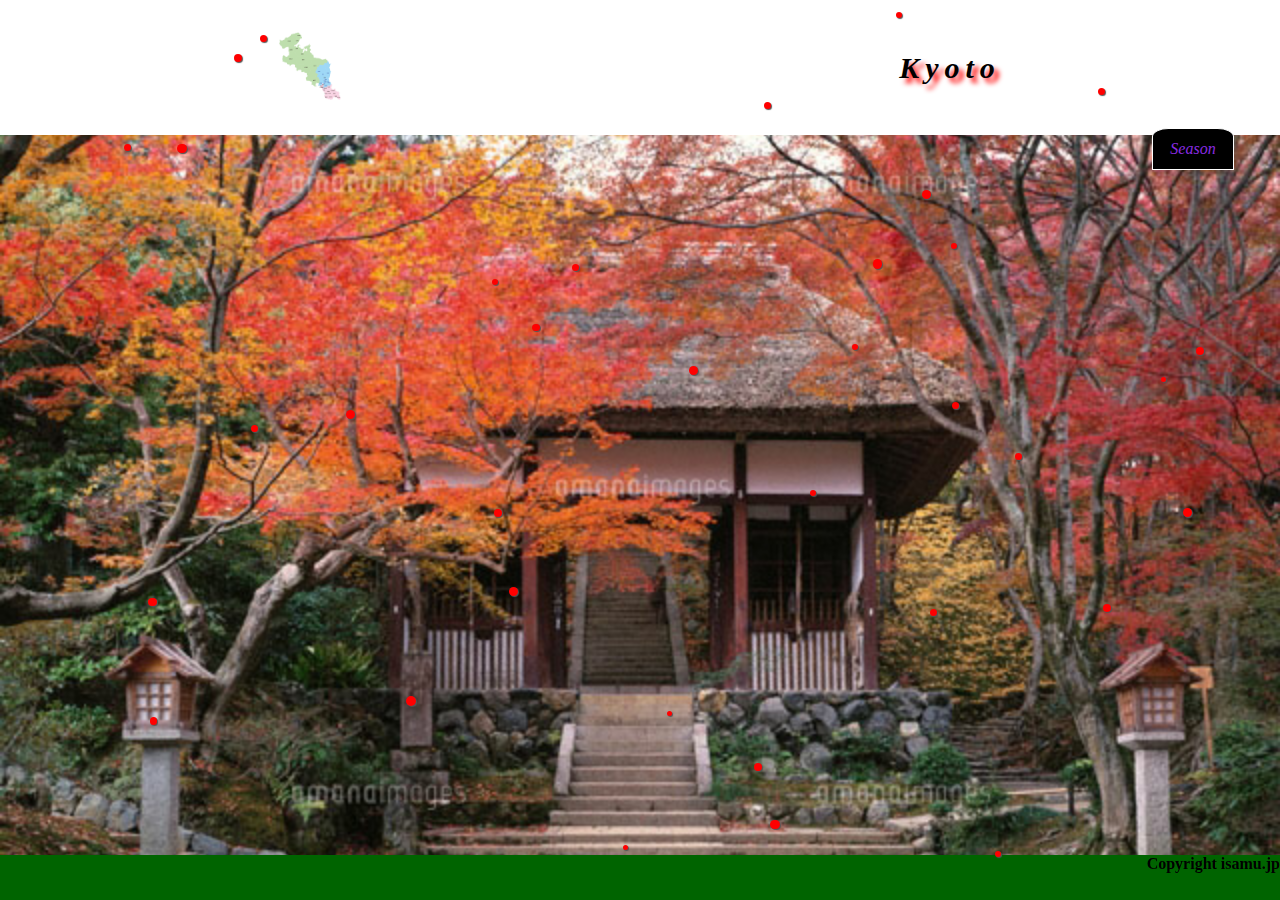
==== index.html @ d2902db1 "dvopxjkdx" ====
<!DOCTYPE html>
<html lang="ja">
<head>
    <meta charset="UTF-8">
    <meta name="viewport" content="width=device-width, initial-scale=1.0">
    <meta http-equiv="X-UA-Compatible" content="ie=edge">
    <title>Document</title>
    <link rel="stylesheet" href="https://use.fontawesome.com/releases/v5.8.2/css/all.css" integrity="sha384-oS3vJWv+0UjzBfQzYUhtDYW+Pj2yciDJxpsK1OYPAYjqT085Qq/1cq5FLXAZQ7Ay" crossorigin="anonymous">
    <link rel="stylesheet" href="reset.css">
    <link rel="stylesheet" href="/css/style.css">

<script type="text/javascript" src="http://ajax.googleapis.com/ajax/libs/jquery/1.11.1/jquery.min.js"></script>

<script type="text/javascript" src="snowfall.jquery.js"></script>
</head>
<body>
    <div class="container">
        <div class="header">
            <a href="/00/index.html"><img src="/img/地図.gif" href="" class="pic"></a>
            <h1 class="isamu">Kyoto</h1>
              
        </div>
        <div class="tamura">
            <dl class="toggle-menu" style="position: absolute;margin:10% 0 0 90%;" >
                <dt class="js-toggle" style="display: block;border-radius: 20% 20% 0 0;"">Season</dt>
                <dd ><a href="index2.html"style="color: pink;">Spring</a></dd>
                <dd><a href="index3.html" style="color:blue;">Summer</a></dd>
                <dd><a href="index.html"style="color:red;">Autumn</a></dd>
                <dd style="border-radius: 0 0 20% 20%;"><a href="index4.html"style="color:white;">Winter</a></dd>
            </dl>  
        </div>
        <div class="footer">
            <h2>Copyright isamu.jp</h2>
        </div>
        
    </div>
    <script src="/js/app.js"></script>
</body>
</html>
---- css/style.css ----
@charset "UTF-8";

.container {
    height:100vh ;
    width: 100;
    background-size: cover;
    background-image: url(/img/紅葉.jpg) ;
    background-color:black;
}

.header{
    height: 15vh;
    width: 100%;
    background-color: white;
    position: fixed;
    
    align-items: center; 
    display: flex;
    justify-content:space-between;
    justify-content: center;
    
}
.pic{
    width: 10%;
    /* margin:15px; */
}
.isamu{
    font-family: 'Times New Roman', Times, serif;
    font-size: 30px;
    font-style: italic;
    letter-spacing: 0.2em;
    text-shadow: 5px 5px 5px red;
    font-weight: bold;
   
}
.toggle-menu dt {
    margin: 0 auto;
    width: 80px;
    line-height: 40px;
    text-align: center;
    border: 1px solid #fff;
    background-color: #000;
    color:blueviolet;
    cursor: pointer;
    font-family: 'Times New Roman', Times, serif;
    font-style: italic;
    
  }
  
  .toggle-menu dd {
    display: none;
    margin: 0 auto;
    background-color: #000;
    border: 1px solid #fff;
    box-sizing: border-box;
    width: 80px;
    line-height: 40px;
    text-align: center;
    color: white;
    cursor: pointer;
    font-family: 'Times New Roman', Times, serif;
    font-style: italic;
  }
  
  .toggle-menu dd + dd {
    border-top: none;
  }
  .footer{
      height: 5vh;
      width: 100%;
      margin-top: 95vh;
      background-color:darkgreen;
      display: flex;
      flex-direction: row-reverse;
      position: fixed;
  }

  @media screen and (max-width:560px){
      .tamura{
          position: absolute;
          margin:130px 0 0 280px;
      }
  }
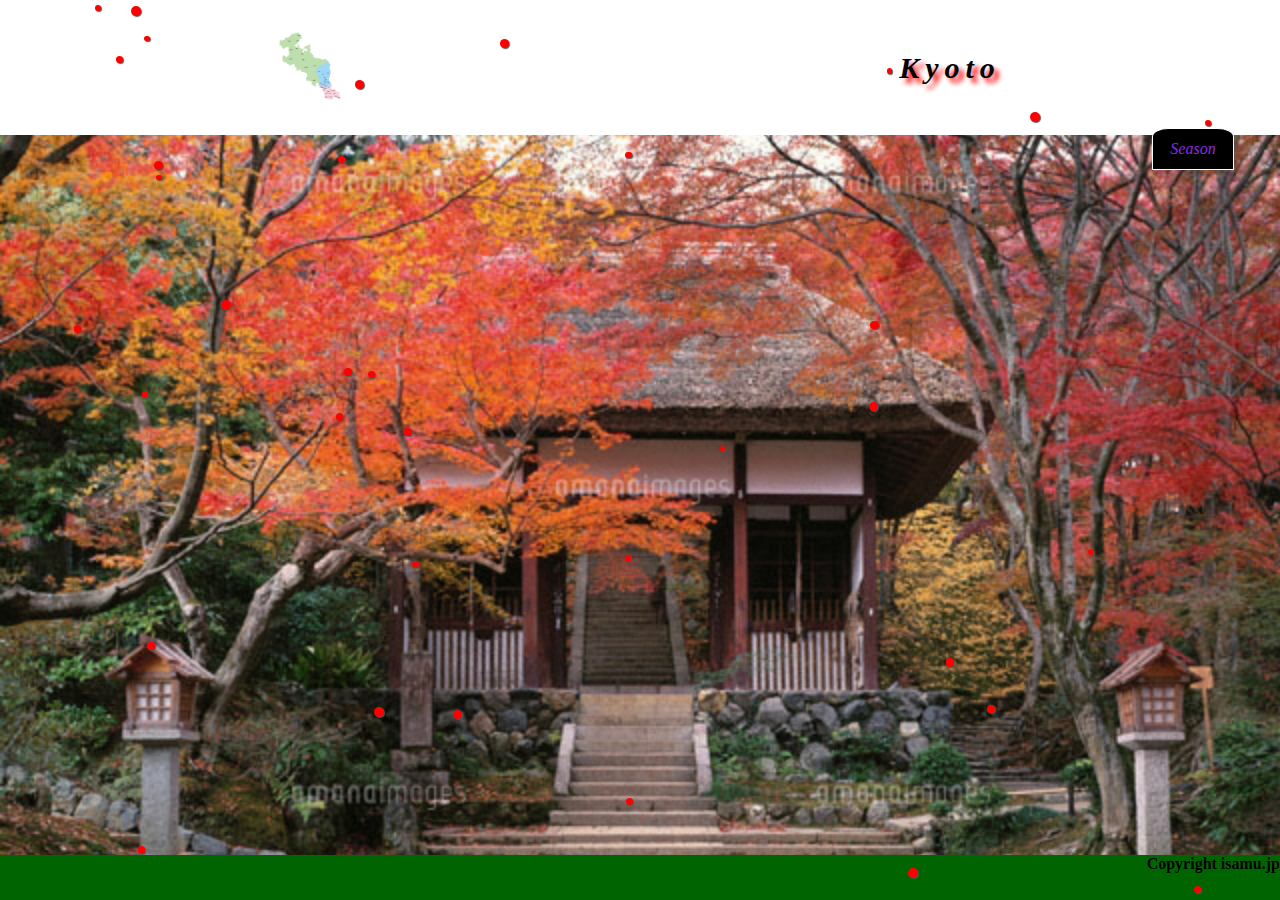
==== commit 6f4e22a3: "dccf" ====
--- a/index.html
+++ b/index.html
@@ -9,7 +9,7 @@
     <link rel="stylesheet" href="reset.css">
     <link rel="stylesheet" href="/css/style.css">
 
-<script type="text/javascript" src="http://ajax.googleapis.com/ajax/libs/jquery/1.11.1/jquery.min.js"></script>
+<script type="text/javascript" src="https://ajax.googleapis.com/ajax/libs/jquery/1.11.1/jquery.min.js"></script>
 
 <script type="text/javascript" src="snowfall.jquery.js"></script>
 </head>
